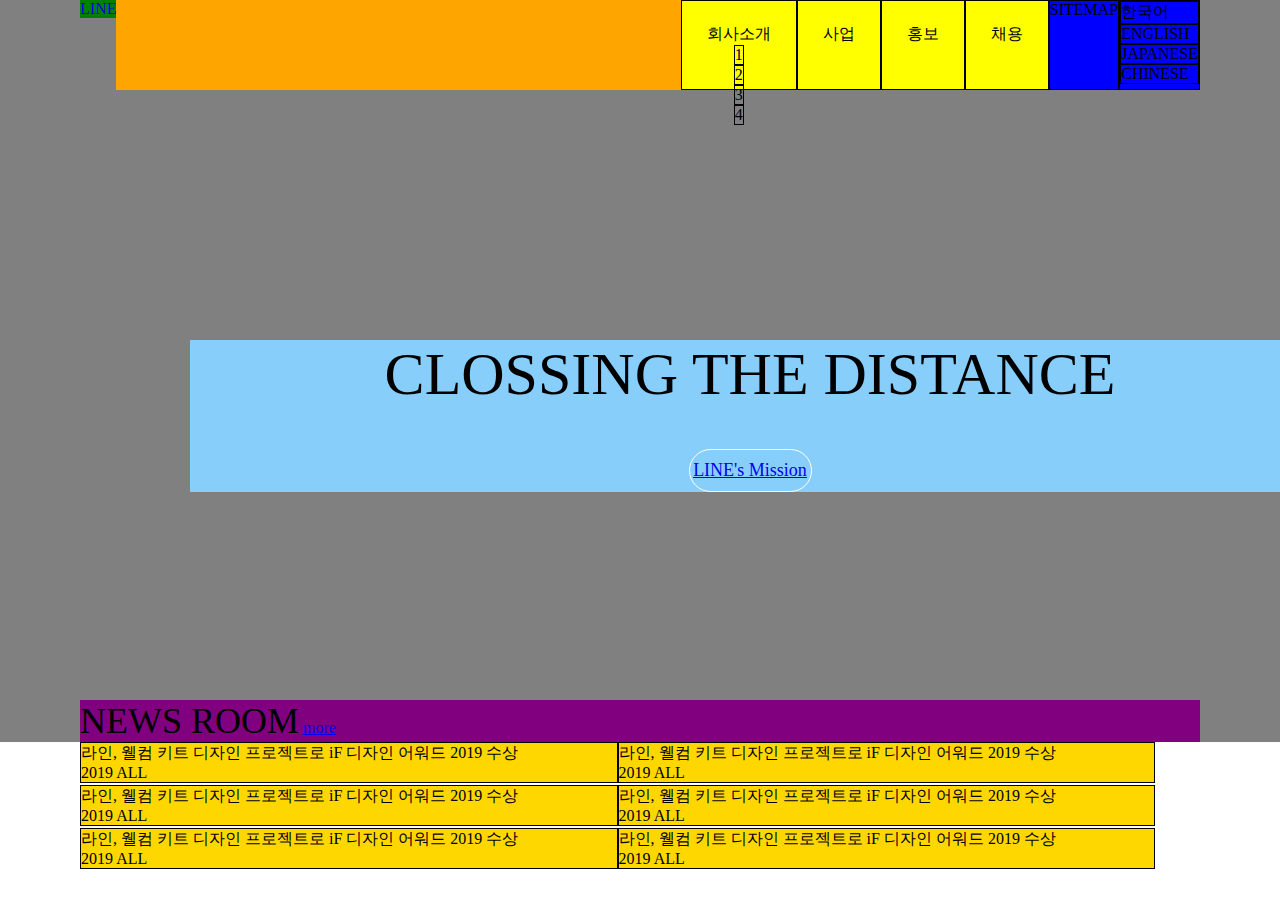
==== line-corp.html @ 5fb13a5c "exHtml" ====
<!DOCTYPE html>
<html lang="ko-KR">
<head>
    <meta charset="UTF-8">
    <title>Line Plus</title>
    <link rel="stylesheet" href="./css/line.css">
</head>
<body>
<div class="container">
    <header class="header ">
        <h1 class="logo">
            <a href="#">
                <h1 class="logo">LINE</h1>
            </a>
        </h1>
        <nav class="navigator flex-nav">
            <div class="navigator-menu flex-nav">
                <ul class="menu">
                    <li class="menu-item"> 회사소개
                        <ul>
                            <li>1</li>
                            <li>2</li>
                            <li>3</li>
                            <li>4</li>
                        </ul>

                    </li>
                    <li class="menu-item">
                        사업
                         <!--<ul>-->
                            <!--<li>1</li>-->
                            <!--<li>2</li>-->
                            <!--<li>3</li>-->
                            <!--<li>4</li>-->
                        <!--</ul>-->
                    </li>
                    <li class="menu-item">
                        홍보
                         <!--<ul>-->
                            <!--<li>1</li>-->
                            <!--<li>2</li>-->
                            <!--<li>3</li>-->
                            <!--<li>4</li>-->
                        <!--</ul>-->
                    </li>
                    <li class="menu-item">
                        채용
                         <!--<ul>-->
                            <!--<li>1</li>-->
                            <!--<li>2</li>-->
                            <!--<li>3</li>-->
                            <!--<li>4</li>-->
                        <!--</ul>-->
                    </li>
                </ul>
            </div>

            <div class="nav-option flex-nav">
                <ul class="option-menu ">
                    <li class="option-menu-item">
                        <span>SITEMAP</span>
                    </li>
                    <li class="option-menu-item">
                        <ul class="lang-group">
                            <li>한국어</li>
                            <li>ENGLISH</li>
                            <li>JAPANESE</li>
                            <li>CHINESE</li>
                        </ul>
                    </li>
                </ul>
            </div>
        </nav>
    </header>
    <section class="visual">
        <iframe class="visual-img"
                src="https://www.youtube.com/embed/JPpiKm8dKR8?controls=0&showinfo=0&modestbranding=1&wmode=transparent&enablejsapi=1&origin=https%3A%2F%2Flinepluscorp.com&widgetid=1"></iframe>

        <div class="visual-content">
            <article class="slogan">CLOSSING THE DISTANCE</article>
            <a href="#">
                <p class="slogan slogan-btn">
                    LINE's Mission
                </p>
            </a>
        </div>
    </section>
    <section class="news-room">
        <div class="news-room-header">
            <h2 class="news-title">
                NEWS ROOM
            </h2>
            <a href="#">more</a>
        </div>
        <section class="news-room-content">
            <ul class="news-list">
                <li class="news-list-item">
                    <h3 class="news-list-item-title">
                        라인, 웰컴 키트 디자인 프로젝트로 iF 디자인 어워드 2019 수상
                    </h3>
                     <p class="news-item-link">
                        <span>2019</span>
                        <span>ALL</span>
                    </p>
                </li>
                  <li class="news-list-item">
                    <h3 class="news-list-item-title">
                        라인, 웰컴 키트 디자인 프로젝트로 iF 디자인 어워드 2019 수상
                    </h3>
                     <p class="news-item-link">
                        <span>2019</span>
                        <span>ALL</span>
                    </p>

                </li>
                  <li class="news-list-item">
                    <h3 class="news-list-item-title">
                        라인, 웰컴 키트 디자인 프로젝트로 iF 디자인 어워드 2019 수상
                    </h3>
                     <p class="news-item-link">
                        <span>2019</span>
                        <span>ALL</span>
                    </p>

                </li>
                  <li class="news-list-item">
                    <h3 class="news-list-item-title">
                        라인, 웰컴 키트 디자인 프로젝트로 iF 디자인 어워드 2019 수상
                    </h3>
                     <p class="news-item-link">
                        <span>2019</span>
                        <span>ALL</span>
                    </p>

                </li>
                  <li class="news-list-item">
                    <h3 class="news-list-item-title">
                        라인, 웰컴 키트 디자인 프로젝트로 iF 디자인 어워드 2019 수상
                    </h3>
                     <p class="news-item-link">
                        <span>2019</span>
                        <span>ALL</span>
                    </p>

                </li>
                  <li class="news-list-item">
                    <h3 class="news-list-item-title">
                        라인, 웰컴 키트 디자인 프로젝트로 iF 디자인 어워드 2019 수상
                    </h3>
                     <p class="news-item-link">
                        <span>2019</span>
                        <span>ALL</span>
                    </p>

                </li>

            </ul>
        </section>
    </section>
</div>

</body>
</html>
---- css/line.css ----
@charset "utf-8";
@import url('https://spoqa.github.io/spoqa-han-sans/css/SpoqaHanSans-kr.css');
@import url("./normalize.css");
*, *::before, *::after{
    box-sizing: border-box;
}

html, body, div, span, applet, object, iframe,
h1, h2, h3, h4, h5, h6, p, blockquote, pre,
a, abbr, acronym, address, big, cite, code,
del, dfn, em, img, ins, kbd, q, s, samp,
small, strike, strong, sub, sup, tt, var,
b, u, i, center,
dl, dt, dd, ol,ul,li,
fieldset, form, label, legend,
table, caption, tbody, tfoot, thead, tr, th, td,
article, aside, canvas, details, embed,
figure, figcaption, footer, header, hgroup,
menu, nav, output, ruby, section, summary,
time, mark, audio, video {
	margin: 0;
	padding: 0;
	border: 0;
	font-size: 100%;
	font: inherit;
	vertical-align: baseline;
}
article, aside, details, figcaption, figure,
footer, header, hgroup, menu, nav, section {
	display: block;
}

.header,.visual-content,.news-room,footer{
    width:1120px;
    margin: 0 auto;
}

iframe{
    width: 100%;
    display: block;
    height: 610px;
}

li{
    border: 1px solid black;
    list-style: none;
}

.logo{
    float: left;
    background: green;
}

.container{
    margin: 0 auto;
    background: grey;
}

.flex-nav{
    display: flex;
    justify-content: flex-end;
}

.navigator{
    height: 90px;
    background: orange;
}

.navigator-menu{
    background: lime;
}

.menu{
    /*float: left;*/
    display: flex;
    background: yellow;
}

.menu-item{
    justify-items: center;
    padding: 23px 25px;

}

.nav-option{
    background: blue;
    /*float: right;*/
}

.option-menu{
    display: flex;

}

.visual{
    position: relative;
}

.visual-content{
    top: 250px;
    left: 190px;
    position: absolute;
    background: lightskyblue;
}

.slogan{
    font-size: 3.75rem;
    text-align: center;
    margin-bottom: 40px;
}

.slogan-btn{
    border: 1px solid #ffffff;
    padding-top: 10px;
    border-radius: 22px;
    font-size: 1.125rem;
    text-align: center;
    width: 123px;
    height: 43px;
    margin: 0 auto;
}

.news-room{
    background: purple;
}

.news-room h2{
    display: inline-block;
    font-size: 36px;
}
.news-room-content{
    background: red;
}

.news-list-item{
    float: left;
    width: 48%;
    background: gold;
    margin-right: auto;
    margin-bottom: 2px;
}
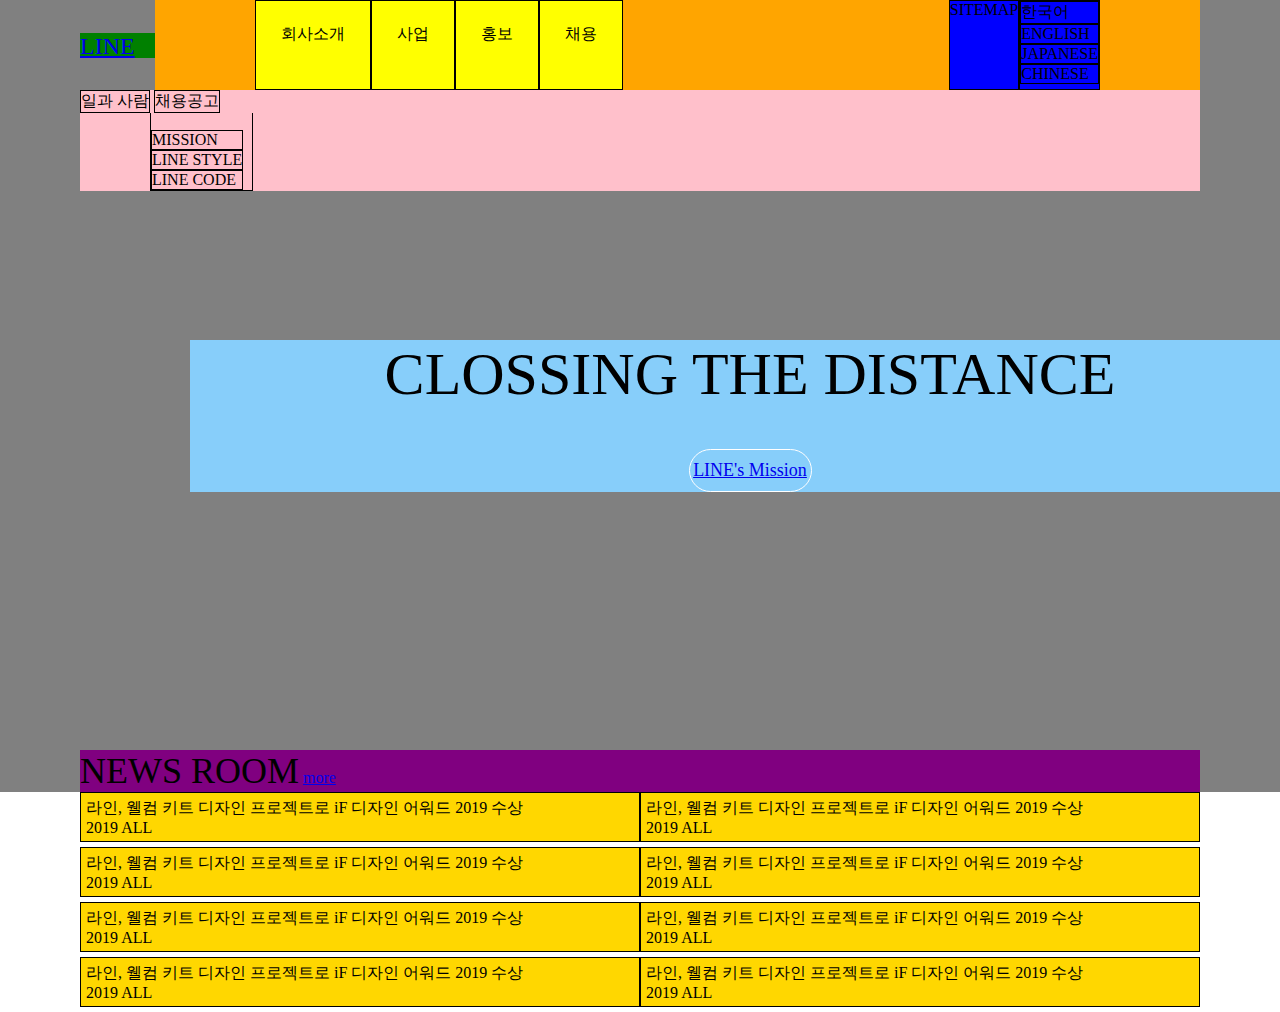
==== commit 2243cfa5: "v2" ====
--- a/line-corp.html
+++ b/line-corp.html
@@ -10,47 +10,93 @@
     <header class="header ">
         <h1 class="logo">
             <a href="#">
-                <h1 class="logo">LINE</h1>
+               LINE
             </a>
         </h1>
         <nav class="navigator flex-nav">
+
             <div class="navigator-menu flex-nav">
+                <!--<div class="navigator-menu-bg">-->
                 <ul class="menu">
-                    <li class="menu-item"> 회사소개
-                        <ul>
-                            <li>1</li>
-                            <li>2</li>
-                            <li>3</li>
-                            <li>4</li>
-                        </ul>
-
-                    </li>
-                    <li class="menu-item">
-                        사업
-                         <!--<ul>-->
-                            <!--<li>1</li>-->
-                            <!--<li>2</li>-->
-                            <!--<li>3</li>-->
-                            <!--<li>4</li>-->
-                        <!--</ul>-->
-                    </li>
-                    <li class="menu-item">
-                        홍보
-                         <!--<ul>-->
-                            <!--<li>1</li>-->
-                            <!--<li>2</li>-->
-                            <!--<li>3</li>-->
-                            <!--<li>4</li>-->
-                        <!--</ul>-->
-                    </li>
-                    <li class="menu-item">
-                        채용
-                         <!--<ul>-->
-                            <!--<li>1</li>-->
-                            <!--<li>2</li>-->
-                            <!--<li>3</li>-->
-                            <!--<li>4</li>-->
-                        <!--</ul>-->
+                    <li class="menu-item">
+                        <p>회사소개</p>
+                        <div class="menu-item-bg">
+                            <div class="menu-item-inner">
+                                <ul class="item-inner">
+                                    <li class="header-inner-item">
+                                        <div>회사소개</div>
+                                    </li>
+                                    <li class="header-inner-item">
+                                        <div>LINE's Mission</div>
+                                        <ul class="third-menu">
+                                            <li>MISSION</li>
+                                            <li>LINE STYLE</li>
+                                            <li>LINE CODE</li>
+                                        </ul>
+                                    </li>
+                                    <li class="header-inner-item">
+                                        <div>LINE 그룹 행동 규범</div>
+                                    </li>
+                                    <li class="header-inner-item">
+                                        <div>Contact</div>
+                                    </li>
+                                    <li class="header-inner-item">
+                                        <div>LINE 로고 사용 가이드</div>
+                                    </li>
+                                </ul>
+                            </div>
+                        </div>
+                    </li>
+                    <li class="menu-item">
+                        <p>사업</p>
+                        <div class="menu-item-bg">
+                            <div class="menu-item-inner">
+                                <ul class="item-inner">
+                                    <li class="header-inner-item">
+                                        <div>서비스</div>
+                                    </li>
+
+                                    <li class="header-inner-item">
+                                        <div>캐릭터 사업</div>
+                                    </li>
+                                </ul>
+                            </div>
+                        </div>
+                    </li>
+                    <li class="menu-item">
+                        <p>홍보</p>
+                        <div class="menu-item-bg">
+                            <div class="menu-item-inner">
+                                <ul class="item-inner">
+                                    <li class="header-inner-item">
+                                        <div>Global News</div>
+                                    </li>
+                                    <li class="header-inner-item">
+                                        <div>기사 및 보도자료</div>
+                                    </li>
+                                    <li class="header-inner-item">
+                                        <div>Blog & SNS</div>
+                                    </li>
+
+                                </ul>
+                            </div>
+                        </div>
+                    </li>
+                    <li class="menu-item">
+                        <p>채용</p>
+                        <div class="menu-item-bg">
+                            <div class="menu-item-inner">
+                                <ul class="item-inner">
+                                    <li class="header-inner-item">
+                                        <div>일과 사람</div>
+                                    </li>
+                                    <li class="header-inner-item">
+                                        <div>채용공고</div>
+                                    </li>
+
+                                </ul>
+                            </div>
+                        </div>
                     </li>
                 </ul>
             </div>
@@ -69,6 +115,7 @@
                         </ul>
                     </li>
                 </ul>
+                <!--</div>-->
             </div>
         </nav>
     </header>
@@ -98,56 +145,74 @@
                     <h3 class="news-list-item-title">
                         라인, 웰컴 키트 디자인 프로젝트로 iF 디자인 어워드 2019 수상
                     </h3>
-                     <p class="news-item-link">
-                        <span>2019</span>
-                        <span>ALL</span>
-                    </p>
-                </li>
-                  <li class="news-list-item">
-                    <h3 class="news-list-item-title">
-                        라인, 웰컴 키트 디자인 프로젝트로 iF 디자인 어워드 2019 수상
-                    </h3>
-                     <p class="news-item-link">
-                        <span>2019</span>
-                        <span>ALL</span>
-                    </p>
-
-                </li>
-                  <li class="news-list-item">
-                    <h3 class="news-list-item-title">
-                        라인, 웰컴 키트 디자인 프로젝트로 iF 디자인 어워드 2019 수상
-                    </h3>
-                     <p class="news-item-link">
-                        <span>2019</span>
-                        <span>ALL</span>
-                    </p>
-
-                </li>
-                  <li class="news-list-item">
-                    <h3 class="news-list-item-title">
-                        라인, 웰컴 키트 디자인 프로젝트로 iF 디자인 어워드 2019 수상
-                    </h3>
-                     <p class="news-item-link">
-                        <span>2019</span>
-                        <span>ALL</span>
-                    </p>
-
-                </li>
-                  <li class="news-list-item">
-                    <h3 class="news-list-item-title">
-                        라인, 웰컴 키트 디자인 프로젝트로 iF 디자인 어워드 2019 수상
-                    </h3>
-                     <p class="news-item-link">
-                        <span>2019</span>
-                        <span>ALL</span>
-                    </p>
-
-                </li>
-                  <li class="news-list-item">
-                    <h3 class="news-list-item-title">
-                        라인, 웰컴 키트 디자인 프로젝트로 iF 디자인 어워드 2019 수상
-                    </h3>
-                     <p class="news-item-link">
+                    <p class="news-item-link">
+                        <span>2019</span>
+                        <span>ALL</span>
+                    </p>
+                </li>
+                <li class="news-list-item">
+                    <h3 class="news-list-item-title">
+                        라인, 웰컴 키트 디자인 프로젝트로 iF 디자인 어워드 2019 수상
+                    </h3>
+                    <p class="news-item-link">
+                        <span>2019</span>
+                        <span>ALL</span>
+                    </p>
+                </li>
+                <li class="news-list-item">
+                    <h3 class="news-list-item-title">
+                        라인, 웰컴 키트 디자인 프로젝트로 iF 디자인 어워드 2019 수상
+                    </h3>
+                    <p class="news-item-link">
+                        <span>2019</span>
+                        <span>ALL</span>
+                    </p>
+                </li>
+                <li class="news-list-item">
+                    <h3 class="news-list-item-title">
+                        라인, 웰컴 키트 디자인 프로젝트로 iF 디자인 어워드 2019 수상
+                    </h3>
+                    <p class="news-item-link">
+                        <span>2019</span>
+                        <span>ALL</span>
+                    </p>
+
+                </li>
+                <li class="news-list-item">
+                    <h3 class="news-list-item-title">
+                        라인, 웰컴 키트 디자인 프로젝트로 iF 디자인 어워드 2019 수상
+                    </h3>
+                    <p class="news-item-link">
+                        <span>2019</span>
+                        <span>ALL</span>
+                    </p>
+
+                </li>
+                <li class="news-list-item">
+                    <h3 class="news-list-item-title">
+                        라인, 웰컴 키트 디자인 프로젝트로 iF 디자인 어워드 2019 수상
+                    </h3>
+                    <p class="news-item-link">
+                        <span>2019</span>
+                        <span>ALL</span>
+                    </p>
+
+                </li>
+                <li class="news-list-item">
+                    <h3 class="news-list-item-title">
+                        라인, 웰컴 키트 디자인 프로젝트로 iF 디자인 어워드 2019 수상
+                    </h3>
+                    <p class="news-item-link">
+                        <span>2019</span>
+                        <span>ALL</span>
+                    </p>
+
+                </li>
+                <li class="news-list-item">
+                    <h3 class="news-list-item-title">
+                        라인, 웰컴 키트 디자인 프로젝트로 iF 디자인 어워드 2019 수상
+                    </h3>
+                    <p class="news-item-link">
                         <span>2019</span>
                         <span>ALL</span>
                     </p>
--- a/css/line.css
+++ b/css/line.css
@@ -44,30 +44,60 @@
 li{
     border: 1px solid black;
     list-style: none;
+
 }
 
 .logo{
+    width: 75px;
+    font-size: 1.5em;
+    height: 25px;
+    margin-top: 33px;
+    display: inline-block;
     float: left;
     background: green;
+    font-family: "Nanum Gothic";
 }
 
 .container{
+
     margin: 0 auto;
     background: grey;
 }
 
 .flex-nav{
     display: flex;
-    justify-content: flex-end;
+    justify-content:space-between;
 }
 
 .navigator{
     height: 90px;
     background: orange;
+    /*position: relative;*/
 }
 
 .navigator-menu{
+    margin-left: 100px;
+
     background: lime;
+}
+
+.menu-item-inner{
+    background: pink;
+    position: relative;
+    width: 1120px;
+}
+
+.item-inner{
+    position: relative;
+}
+
+.navigator-menu-bg{
+    /*position: absolute;*/
+    /*height: 150px;*/
+    /*width: 100%;*/
+    background: red;
+    position: absolute;
+    width: 100%;
 }
 
 .menu{
@@ -82,7 +112,33 @@
 
 }
 
+.menu-item-inner{
+    width: 1120px;
+    margin: 0 auto;
+    top: 50%;
+    position: relative;
+}
+
+ .header-inner-item{
+     display: inline-block;
+ }
+
+.menu-item-bg{
+    position: absolute;
+    left:0;
+    width: 100%;
+    top: 90px;
+    z-index: 100;
+}
+
+.third-menu{
+    margin-top: 20px;
+    align-items: flex-start;
+    float: left;
+}
+
 .nav-option{
+    margin-right: 100px;
     background: blue;
     /*float: right;*/
 }
@@ -121,6 +177,7 @@
 }
 
 .news-room{
+    margin-top: 50px;
     background: purple;
 }
 
@@ -128,14 +185,23 @@
     display: inline-block;
     font-size: 36px;
 }
+
+.news-room-header{
+    
+}
 .news-room-content{
     background: red;
 }
+.news-list{
+    align-items: center;
+}
 
 .news-list-item{
     float: left;
-    width: 48%;
+    width: 50%;
+    padding: 5px;
     background: gold;
     margin-right: auto;
-    margin-bottom: 2px;
+    margin-bottom: 5px;
+    height: 50px;
 }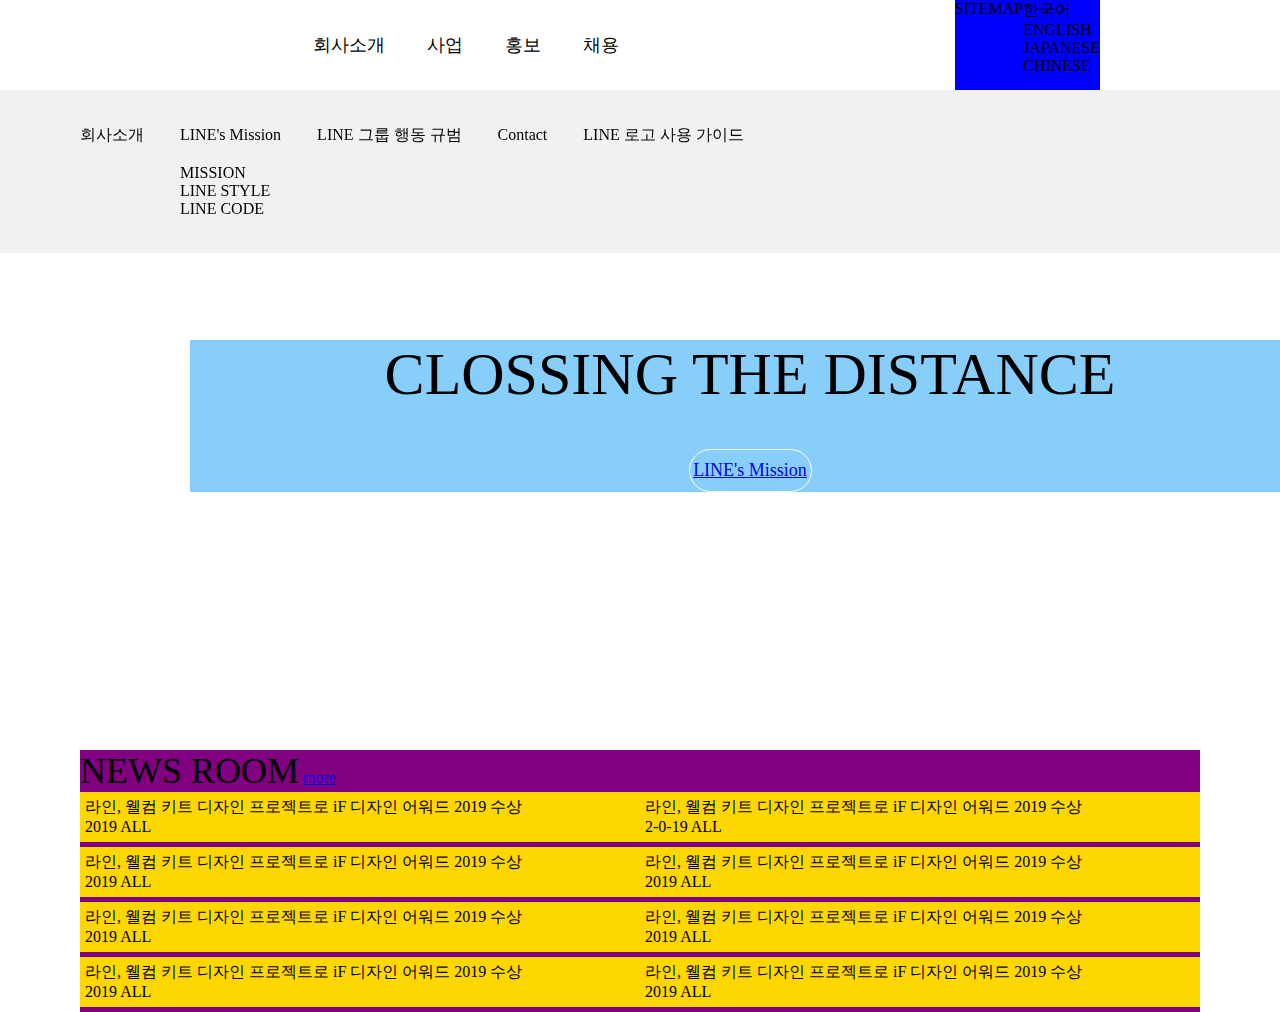
==== commit 17e5adae: "nav" ====
--- a/line-corp.html
+++ b/line-corp.html
@@ -9,9 +9,9 @@
 <div class="container">
     <header class="header ">
         <h1 class="logo">
-            <a href="#">
+
                LINE
-            </a>
+
         </h1>
         <nav class="navigator flex-nav">
 
@@ -19,9 +19,9 @@
                 <!--<div class="navigator-menu-bg">-->
                 <ul class="menu">
                     <li class="menu-item">
-                        <p>회사소개</p>
-                        <div class="menu-item-bg">
-                            <div class="menu-item-inner">
+                        <p class="menu-item-ttl">회사소개</p>
+                        <div class="menu-item-bg">
+                            <div class="menu-item-inner inner-1">
                                 <ul class="item-inner">
                                     <li class="header-inner-item">
                                         <div>회사소개</div>
@@ -48,9 +48,9 @@
                         </div>
                     </li>
                     <li class="menu-item">
-                        <p>사업</p>
-                        <div class="menu-item-bg">
-                            <div class="menu-item-inner">
+                        <p class="menu-item-ttl">사업</p>
+                        <div class="menu-item-bg">
+                            <div class="menu-item-inner inner-2">
                                 <ul class="item-inner">
                                     <li class="header-inner-item">
                                         <div>서비스</div>
@@ -64,9 +64,9 @@
                         </div>
                     </li>
                     <li class="menu-item">
-                        <p>홍보</p>
-                        <div class="menu-item-bg">
-                            <div class="menu-item-inner">
+                        <p class="menu-item-ttl">홍보</p>
+                        <div class="menu-item-bg">
+                            <div class="menu-item-inner inner-3">
                                 <ul class="item-inner">
                                     <li class="header-inner-item">
                                         <div>Global News</div>
@@ -83,9 +83,9 @@
                         </div>
                     </li>
                     <li class="menu-item">
-                        <p>채용</p>
-                        <div class="menu-item-bg">
-                            <div class="menu-item-inner">
+                        <p class="menu-item-ttl">채용</p>
+                        <div class="menu-item-bg">
+                            <div class="menu-item-inner inner-4">
                                 <ul class="item-inner">
                                     <li class="header-inner-item">
                                         <div>일과 사람</div>
@@ -155,7 +155,7 @@
                         라인, 웰컴 키트 디자인 프로젝트로 iF 디자인 어워드 2019 수상
                     </h3>
                     <p class="news-item-link">
-                        <span>2019</span>
+                        <time>2-0-19</time>
                         <span>ALL</span>
                     </p>
                 </li>
--- a/css/line.css
+++ b/css/line.css
@@ -42,26 +42,30 @@
 }
 
 li{
-    border: 1px solid black;
+    /*border: 1px solid black;*/
     list-style: none;
 
 }
 
 .logo{
-    width: 75px;
-    font-size: 1.5em;
+    font-size: 0;
+    width: 70px;
     height: 25px;
     margin-top: 33px;
-    display: inline-block;
+    display: block;
+    top: 0;
+    left: 0;
     float: left;
-    background: green;
-    font-family: "Nanum Gothic";
+    white-space: nowrap;
+    /*background: green;*/
+    /*display: block;*/
+    background: url("https://scdn.line-apps.com/n/_s1/_0/linecorpweb-uit/images/logo_h1_v2.png") no-repeat 50%/cover;
 }
 
 .container{
 
     margin: 0 auto;
-    background: grey;
+    background: #ffffff;
 }
 
 .flex-nav{
@@ -71,18 +75,18 @@
 
 .navigator{
     height: 90px;
-    background: orange;
+    /*background: orange;*/
     /*position: relative;*/
 }
 
 .navigator-menu{
-    margin-left: 100px;
-
-    background: lime;
+    margin-left: 142px;
+
+    /*background: lime;*/
 }
 
 .menu-item-inner{
-    background: pink;
+    /*background: pink;*/
     position: relative;
     width: 1120px;
 }
@@ -103,27 +107,42 @@
 .menu{
     /*float: left;*/
     display: flex;
-    background: yellow;
+    /*background: yellow;*/
 }
 
 .menu-item{
     justify-items: center;
-    padding: 23px 25px;
-
-}
-
+    padding: 23px 21px;
+    font-size: 1.125rem;
+    font-weight: 400;
+
+
+}
+
+.menu-item-ttl{
+    line-height: 44px;
+}
 .menu-item-inner{
+    font-size: 1rem;
     width: 1120px;
     margin: 0 auto;
     top: 50%;
     position: relative;
+    padding-top: 35px;
+    padding-bottom: 35px;
+}
+
+.inner-2,.inner-3,.inner-4{
+    display: none;
 }
 
  .header-inner-item{
+     margin-right: 32px;
      display: inline-block;
  }
 
 .menu-item-bg{
+    background: hsla(0,0%,94%,.95);
     position: absolute;
     left:0;
     width: 100%;
@@ -179,6 +198,7 @@
 .news-room{
     margin-top: 50px;
     background: purple;
+    overflow: hidden;
 }
 
 .news-room h2{
@@ -187,7 +207,7 @@
 }
 
 .news-room-header{
-    
+
 }
 .news-room-content{
     background: red;
@@ -204,4 +224,5 @@
     margin-right: auto;
     margin-bottom: 5px;
     height: 50px;
+    display: block;
 }